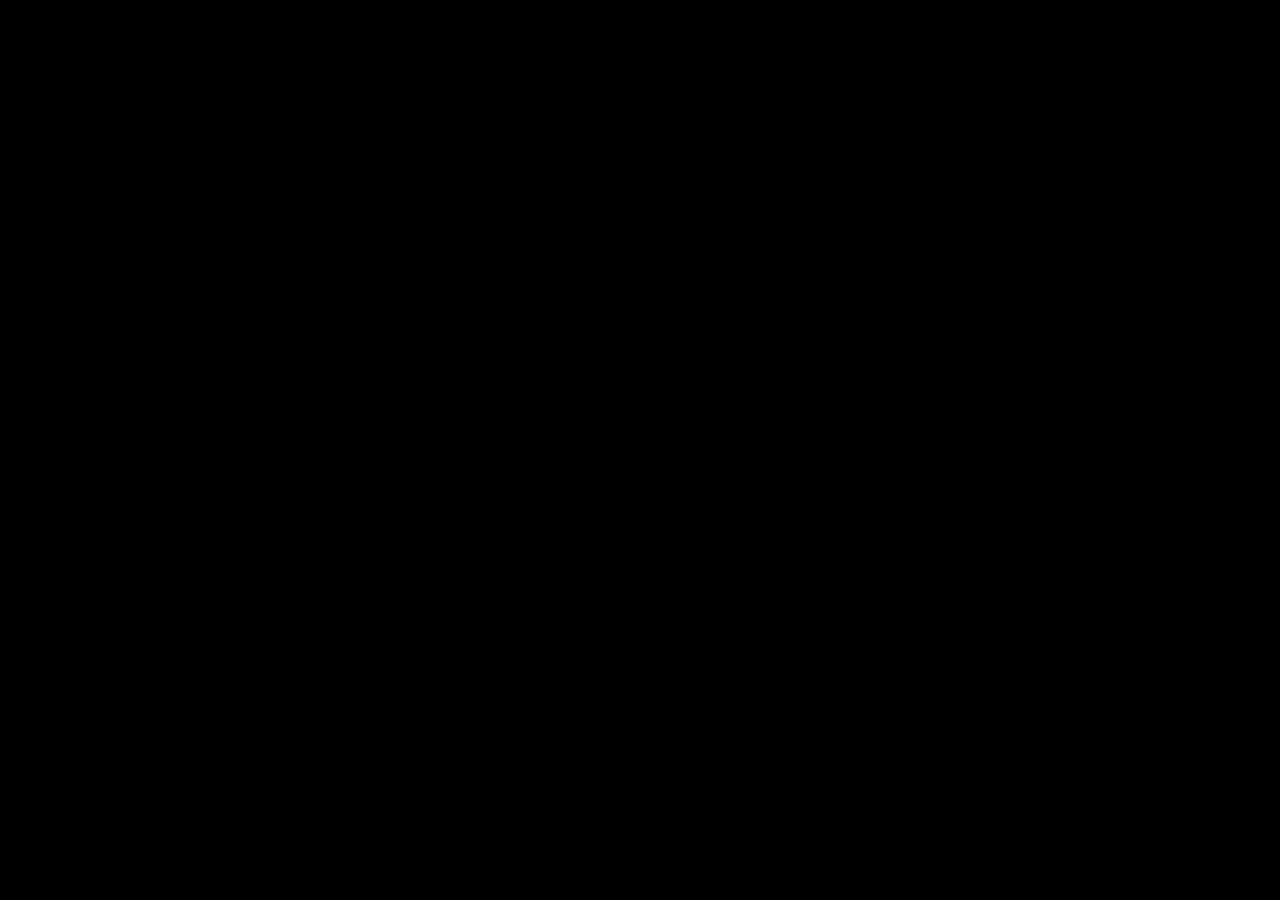
==== Feyerverk.html @ fb9c7dff "Feyerverk.html" ====
<!DOCTYPE html>
<html lang="en">
<head>
  <meta charset="UTF-8">
  <meta name="viewport" content="width=device-width, initial-scale=1.0">
  <title>Fireworks</title>
  <style>
    body {
      background-color: black;
      display: flex;
      align-items: center;
      justify-content: center;
      height: 100vh;
      margin: 0;
    }

    .firework {
      position: relative;
      width: 200px;
      height: 200px;
      background-image: url('firework.png'); /* замените 'firework.png' на ваш файл изображения */
      background-size: cover;
      animation: explode 1s ease-out forwards;
    }

    @keyframes explode {
      0% {
        transform: scale(1);
        opacity: 0;
      }
      100% {
        transform: scale(10);
        opacity: 1;
      }
    }
  </style>
</head>
<body>
  <div class="firework"></div>
</body>
</html>
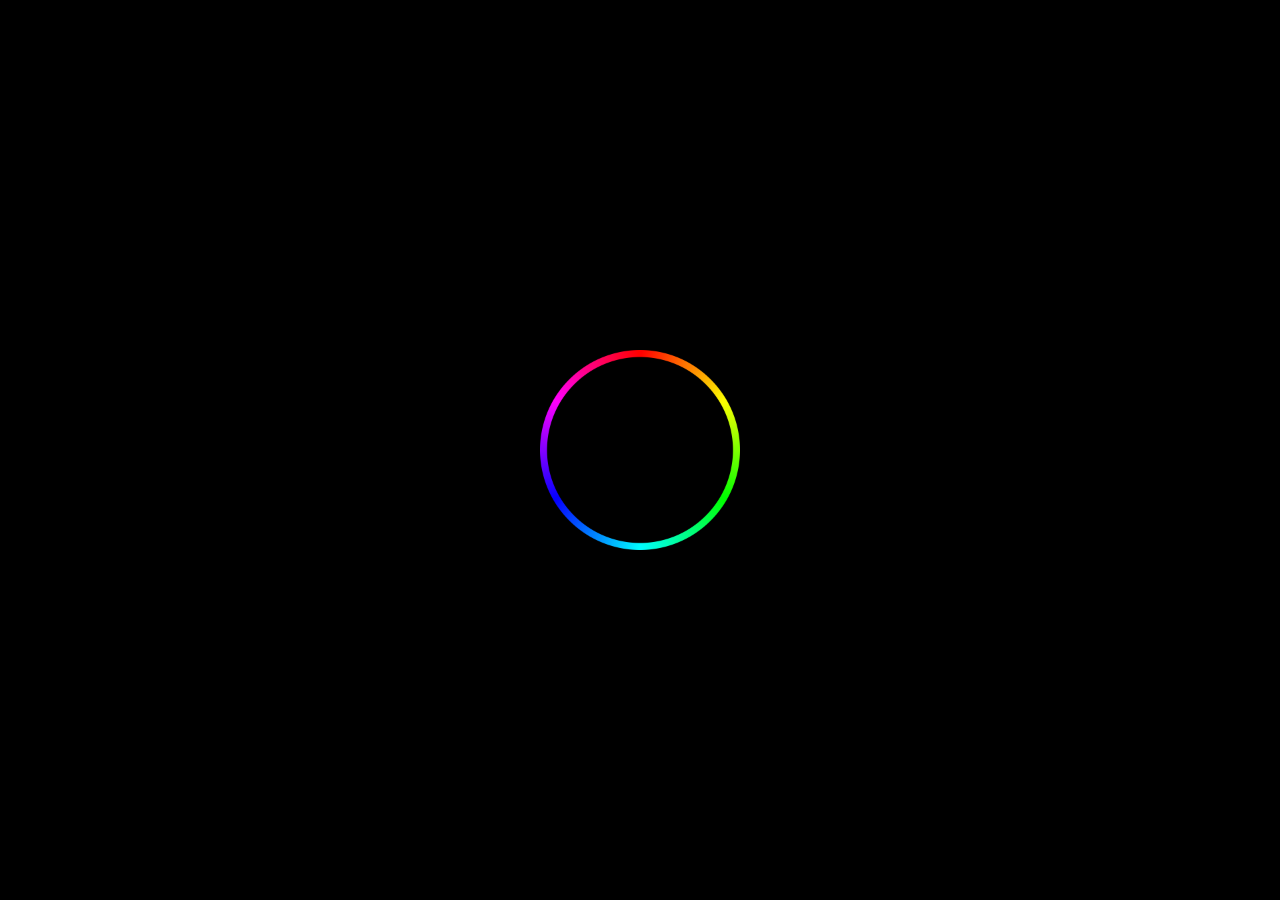
==== commit 5377df99: "Feyerverk.html" ====
--- a/Feyerverk.html
+++ b/Feyerverk.html
@@ -20,7 +20,7 @@
       position: relative;
       width: 200px;
       height: 200px;
-      background-image: url('firework.png'); /* замените 'firework.png' на ваш файл изображения */
+      background-image: url('круг.png'); /* замените 'firework.png' на ваш файл изображения */
       background-size: cover;
       animation: explode 1s ease-out forwards;
     }
